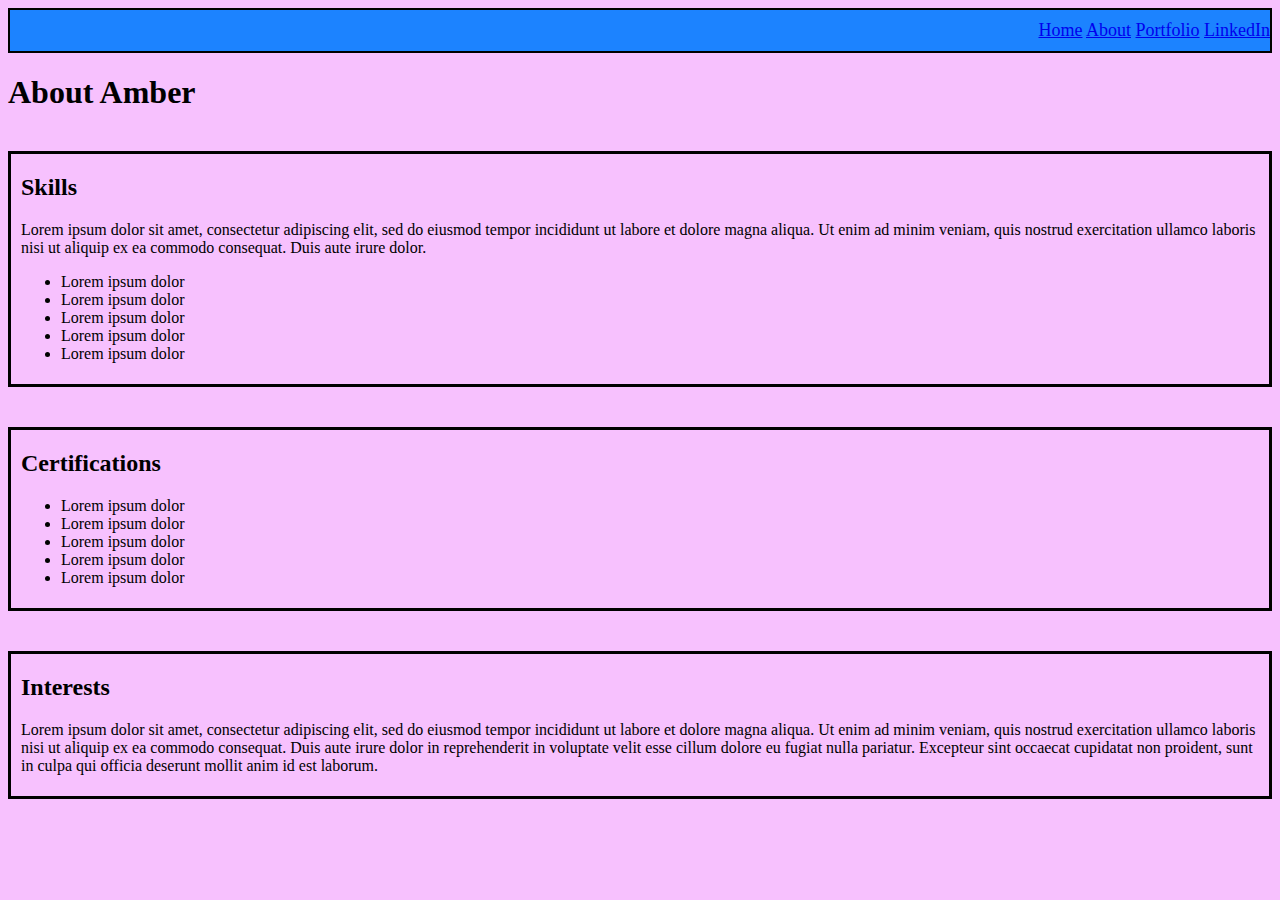
==== about.html @ 0b0a2177 "initial commit" ====
<!DOCTYPE html>
<html lang="en">
<head>
  <meta charset="UTF-8">
  <meta name="viewport" content="width=device-width, initial-scale=1.0">
  <script src="./code.js" src="./code.js" src="scriptfile.js"> alert("Hello World! It's Amber")</script>
  <link rel="stylesheet" href="style.css" />
  <link rel="Index" href="index.html" />
  <link rel="Portfolio" href="portfolio.html" />
  <title>Amber Bijou's Professional Portfolio-About</title>
</head>
<body>
  <nav>
  <a href="./index.html">Home</a>
  <a href="./about.html">About</a>
  <a href="./portfolio.html">Portfolio</a>
  <a href="https://www.linkedin.com/in/amber-r-b2158a89/" target="_blank"> LinkedIn</a>
</nav>

<div>
  
  <h1>About Amber</h1>

</div>

<div class="skills">
      <h2>Skills</h2>

      <p>   Lorem ipsum dolor sit amet, consectetur adipiscing elit, sed do eiusmod tempor incididunt ut labore et dolore magna aliqua. 
            Ut enim ad minim veniam, quis nostrud exercitation ullamco laboris nisi ut aliquip ex ea commodo consequat. Duis aute irure 
            dolor.
            
            <ul>
              <li>Lorem ipsum dolor</li>
              <li>Lorem ipsum dolor</li>
              <li>Lorem ipsum dolor</li>
              <li>Lorem ipsum dolor</li>
              <li>Lorem ipsum dolor</li>
            </ul>

      </p>
  
</div>

<div class="certifications">
  <h2>Certifications</h2>
        
        <ul>
          <li>Lorem ipsum dolor</li>
          <li>Lorem ipsum dolor</li>
          <li>Lorem ipsum dolor</li>
          <li>Lorem ipsum dolor</li>
          <li>Lorem ipsum dolor</li>
        </ul>
</div>
</b>
<div class="interests">
      <h2>Interests</h2>

      <p>Lorem ipsum dolor sit amet, consectetur adipiscing elit, sed do eiusmod tempor incididunt ut labore et dolore magna aliqua. 
       Ut enim ad minim veniam, quis nostrud exercitation ullamco laboris nisi ut aliquip ex ea commodo consequat. Duis aute irure 
      dolor in reprehenderit in voluptate velit esse cillum dolore eu fugiat nulla pariatur. Excepteur sint occaecat cupidatat non 
      proident, sunt in culpa qui officia deserunt mollit anim id est laborum.
    </p>

</div>


</body>
</html>
---- style.css ----
body{
 background-color:  rgb(247, 193, 254);
}

link {
  display: none;
}

.homeHeader{
  background-color: rgb(234, 141, 234);
  width: 4px 100%;
  font-family: fantasy;
  border: 2px solid black;
}
.skills{
  border: 3px black solid;
  margin-bottom: 40px;
  margin-top: 40px;
  padding-bottom: 5px;
  padding-left: 10px;
}
.certifications{
  border: 3px black solid;
  margin-bottom: 40px;
  margin-top: 40px;
  padding-bottom: 5px;
  padding-left: 10px;
}
.interests{
  border: 3px black solid;
  padding-bottom: 5px;
  padding-left: 10px;
}
.mission{border: 3px black solid;
  text-align: center;
  font-size:x-large;
  font-family: fantasy;
  font-weight: bold;
  margin-bottom: 10px;
}

.img-container{

  display: flex;
  /* margin-bottom: 5%; */
  align-items: center;
}
.img{
  margin-right: 30px;
}
.about-me{
  font-size: 23px;
}
nav{
  text-align: right;
  border: 2px solid black;
  background-color: rgba(0, 123, 255, 0.887);
  font-size: large;
  padding-block: 10px;
}
.hover{
  cursor: pointer;
}
img{

  
  width: 400px;
  border: 15px blue solid;
  display: block;
  margin-left: 1rem;
  
}
.text-right{
  float: right;
}
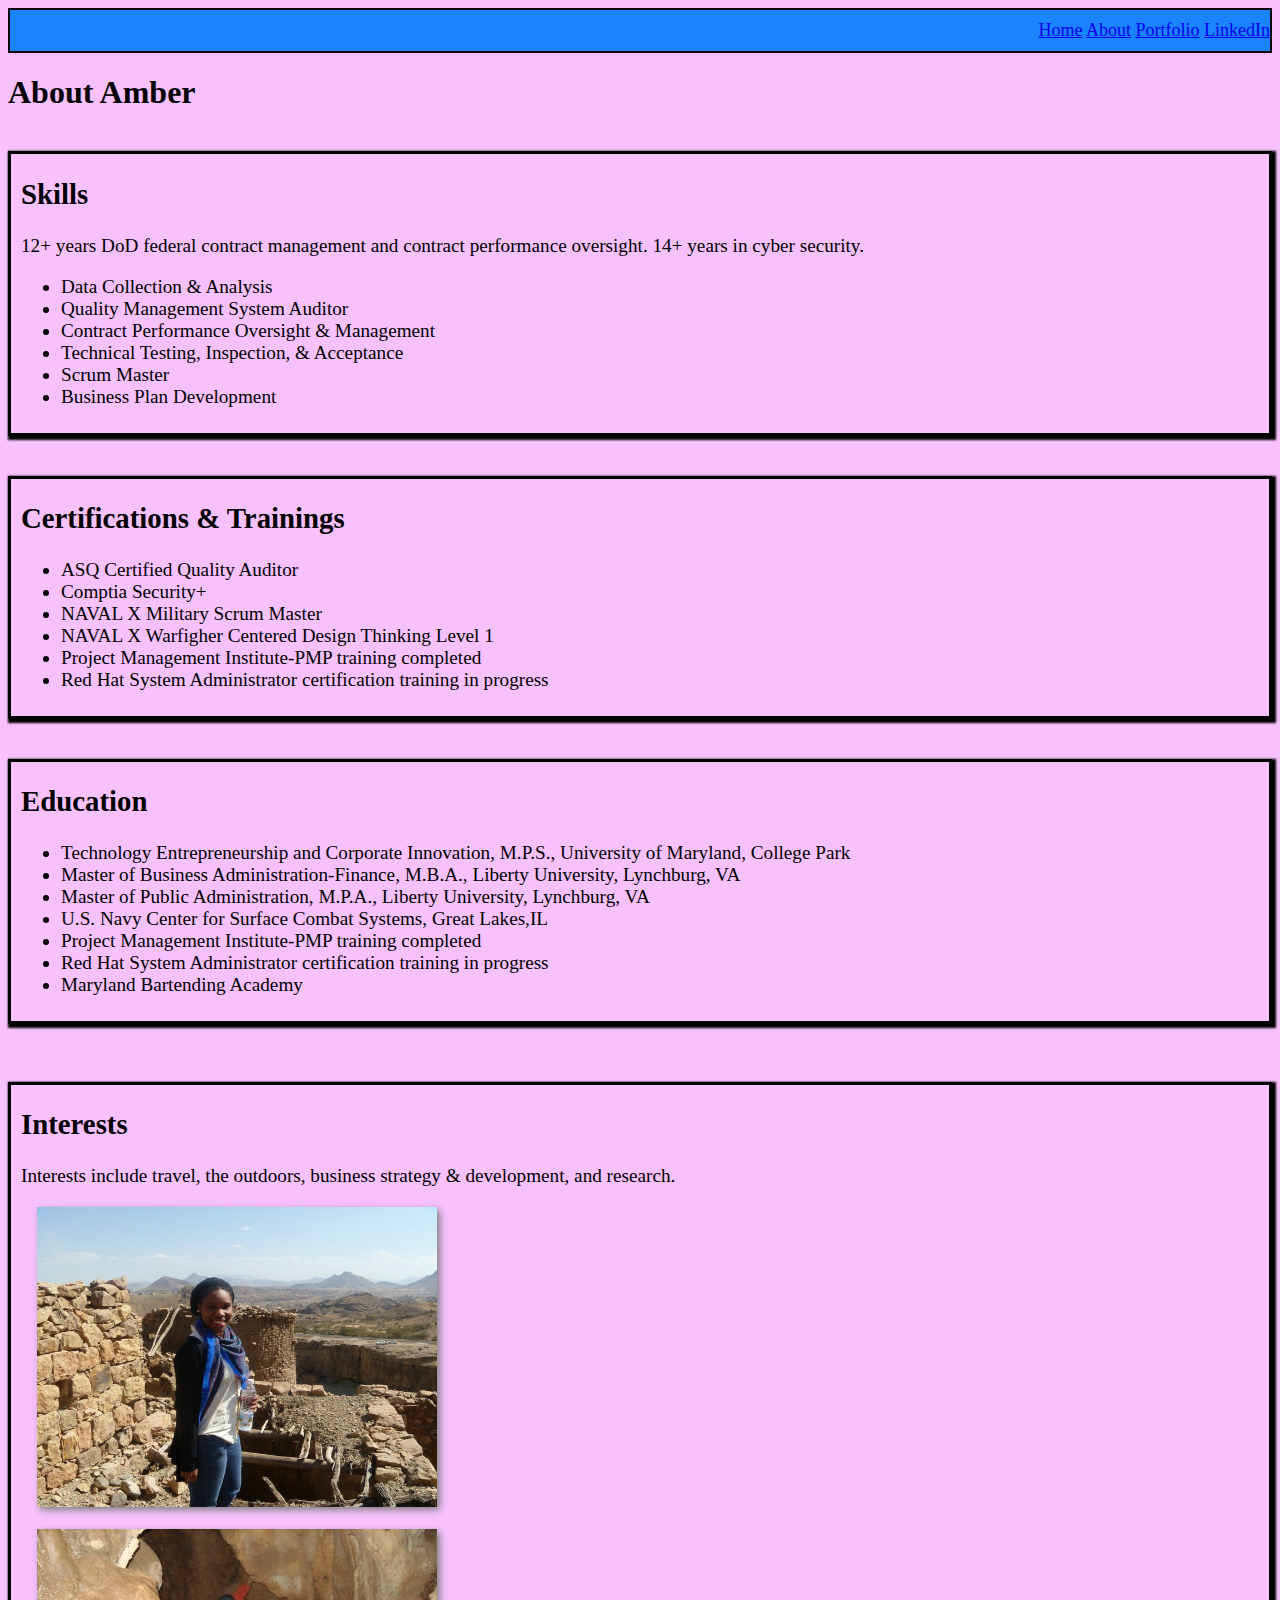
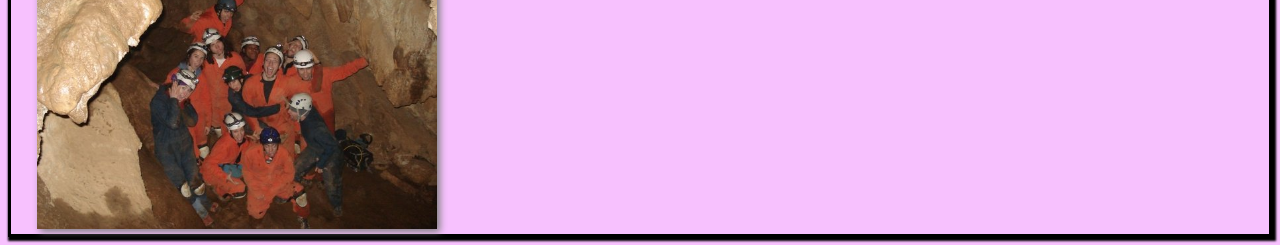
==== commit abeff7e4: "third commit, css and html updates" ====
--- a/about.html
+++ b/about.html
@@ -10,61 +10,78 @@
   <title>Amber Bijou's Professional Portfolio-About</title>
 </head>
 <body>
-  <nav>
+  <nav class="nav" class="hover">
   <a href="./index.html">Home</a>
   <a href="./about.html">About</a>
   <a href="./portfolio.html">Portfolio</a>
   <a href="https://www.linkedin.com/in/amber-r-b2158a89/" target="_blank"> LinkedIn</a>
 </nav>
 
-<div>
+<div class="flexContainer">
+  <div>
   
-  <h1>About Amber</h1>
+    <h1>About Amber</h1>
 
-</div>
+  </div>
 
-<div class="skills">
+  <div class="skills">
       <h2>Skills</h2>
 
-      <p>   Lorem ipsum dolor sit amet, consectetur adipiscing elit, sed do eiusmod tempor incididunt ut labore et dolore magna aliqua. 
-            Ut enim ad minim veniam, quis nostrud exercitation ullamco laboris nisi ut aliquip ex ea commodo consequat. Duis aute irure 
-            dolor.
+      <p>   12+ years DoD federal contract management and contract performance oversight. 14+ years in cyber security.
             
             <ul>
-              <li>Lorem ipsum dolor</li>
-              <li>Lorem ipsum dolor</li>
-              <li>Lorem ipsum dolor</li>
-              <li>Lorem ipsum dolor</li>
-              <li>Lorem ipsum dolor</li>
+              <li>Data Collection & Analysis</li>
+              <li>Quality Management System Auditor</li>
+              <li>Contract Performance Oversight & Management</li>
+              <li>Technical Testing, Inspection, & Acceptance</li>
+              <li>Scrum Master</li>
+              <li>Business Plan Development</li>
             </ul>
 
       </p>
   
-</div>
+  </div>
 
-<div class="certifications">
-  <h2>Certifications</h2>
+  <div class="certifications">
+      <h2>Certifications & Trainings</h2>
         
         <ul>
-          <li>Lorem ipsum dolor</li>
-          <li>Lorem ipsum dolor</li>
-          <li>Lorem ipsum dolor</li>
-          <li>Lorem ipsum dolor</li>
-          <li>Lorem ipsum dolor</li>
+          <li>ASQ Certified Quality Auditor</li>
+          <li>Comptia Security+</li>
+          <li>NAVAL X Military Scrum Master</li>
+          <li>NAVAL X Warfigher Centered Design Thinking Level 1</li>
+          <li>Project Management Institute-PMP training completed </li>
+          <li>Red Hat System Administrator certification training in progress</li>
         </ul>
+  </div>
+  </b>
+  <div class="certifications">
+    <h2>Education</h2>
+      
+      <ul>
+        <li>Technology Entrepreneurship and Corporate Innovation, M.P.S., University of Maryland, College Park </li>
+        <li>Master of Business Administration-Finance, M.B.A., Liberty University, Lynchburg, VA</li>
+        <li>Master of Public Administration, M.P.A., Liberty University, Lynchburg, VA</li>
+        <li>U.S. Navy Center for Surface Combat Systems, Great Lakes,IL</li>
+        <li>Project Management Institute-PMP training completed </li>
+        <li>Red Hat System Administrator certification training in progress</li>
+        <li>Maryland Bartending Academy</li>
+      </ul>
 </div>
-</b>
-<div class="interests">
+    </br>
+  <div class="interests">
       <h2>Interests</h2>
 
-      <p>Lorem ipsum dolor sit amet, consectetur adipiscing elit, sed do eiusmod tempor incididunt ut labore et dolore magna aliqua. 
-       Ut enim ad minim veniam, quis nostrud exercitation ullamco laboris nisi ut aliquip ex ea commodo consequat. Duis aute irure 
-      dolor in reprehenderit in voluptate velit esse cillum dolore eu fugiat nulla pariatur. Excepteur sint occaecat cupidatat non 
-      proident, sunt in culpa qui officia deserunt mollit anim id est laborum.
-    </p>
+      <p>Interests include travel, the outdoors, business strategy & development, and research.</p>
+          <div>
+            <img class="img" width="150" src="travel.jpg" alt="travel" />
+          </div>
+    </br>
+          <div>
+            <img class="img" width="150" src="outdoors.jpg" alt="outdoors" />
+          </div>
+  </div>
 
 </div>
-
-
 </body>
 </html>--- a/style.css
+++ b/style.css
@@ -5,38 +5,53 @@
 link {
   display: none;
 }
+.portfolioText-manipulation{
 
+  font-size: larger;
+}
+.portfolio{
+  text-align: center;
+  font-size:xx-large;
+  font-family:fantasy;
+}
 .homeHeader{
   background-color: rgb(234, 141, 234);
   width: 4px 100%;
   font-family: fantasy;
   border: 2px solid black;
+  margin-bottom: 75px;
 }
 .skills{
   border: 3px black solid;
+  box-shadow: 2px 2px 2px 2px;
   margin-bottom: 40px;
   margin-top: 40px;
   padding-bottom: 5px;
   padding-left: 10px;
+  font-size: larger;
 }
 .certifications{
   border: 3px black solid;
+  box-shadow: 2px 2px 2px 2px;
   margin-bottom: 40px;
   margin-top: 40px;
   padding-bottom: 5px;
   padding-left: 10px;
+  font-size: larger;
 }
 .interests{
   border: 3px black solid;
   padding-bottom: 5px;
   padding-left: 10px;
+  box-shadow: 2px 2px 2px 2px;
+  font-size: larger;
 }
 .mission{border: 3px black solid;
   text-align: center;
   font-size:x-large;
   font-family: fantasy;
   font-weight: bold;
-  margin-bottom: 10px;
+  margin-top: 10px;
 }
 
 .img-container{
@@ -45,31 +60,91 @@
   /* margin-bottom: 5%; */
   align-items: center;
 }
-.img{
-  margin-right: 30px;
+
+.about-me{
+  font-size: 25px;
+  margin-top: 275px;
 }
-.about-me{
-  font-size: 23px;
-}
+
 nav{
   text-align: right;
   border: 2px solid black;
   background-color: rgba(0, 123, 255, 0.887);
   font-size: large;
   padding-block: 10px;
-}
+  text-decoration:none;
+} 
+/* how does the class nav function without the period? 
+If I add the period to activate the class, the class stops
+working */
+
 .hover{
   cursor: pointer;
+  text-decoration:none; /* notsure why the line will not remove itself, if I change the feature (ex. line-through) it works*/
 }
-img{
-
-  
+.img{
   width: 400px;
-  border: 15px blue solid;
+  /*border: 15px blue solid;*/
   display: block;
   margin-left: 1rem;
-  
+  box-shadow: 3px 3px 7px grey;
+  margin-right: 30px; 
 }
+.margin-top{
+  margin-top: 20px;
+}
+
 .text-right{
   float: right;
-}+
+}
+.flexContainer2{
+  display: flex;
+}
+
+.row{
+  display: flex;
+  margin-right: 200px;
+}
+.column{
+  flex: 6.33%;
+  padding: 10px;
+}
+
+
+@media (max-width:1050px) and (max-height:1680px){
+  .flexContainer{
+    display: flex;
+    flex-direction: column;
+  }
+  body{
+    background-color: blanchedalmond;
+  }
+  }
+  
+  @media (max-width:768px) and (max-height:1024px){
+    .flexContainer{
+      display: flex;
+      flex-direction: column;
+    }
+
+    .flexContainer2{
+      display: flex;
+      flex-direction: column;
+    }
+
+    body{
+      background-color: rgb(187, 72, 207);
+    }
+    }
+  
+    @media (max-width:320px) and (max-height:480px){
+      .flexContainer{
+        display: flex;
+        flex-direction:column;
+      }
+      body{
+        background-color: rgb(142, 218, 241);
+      }  
+    }
+  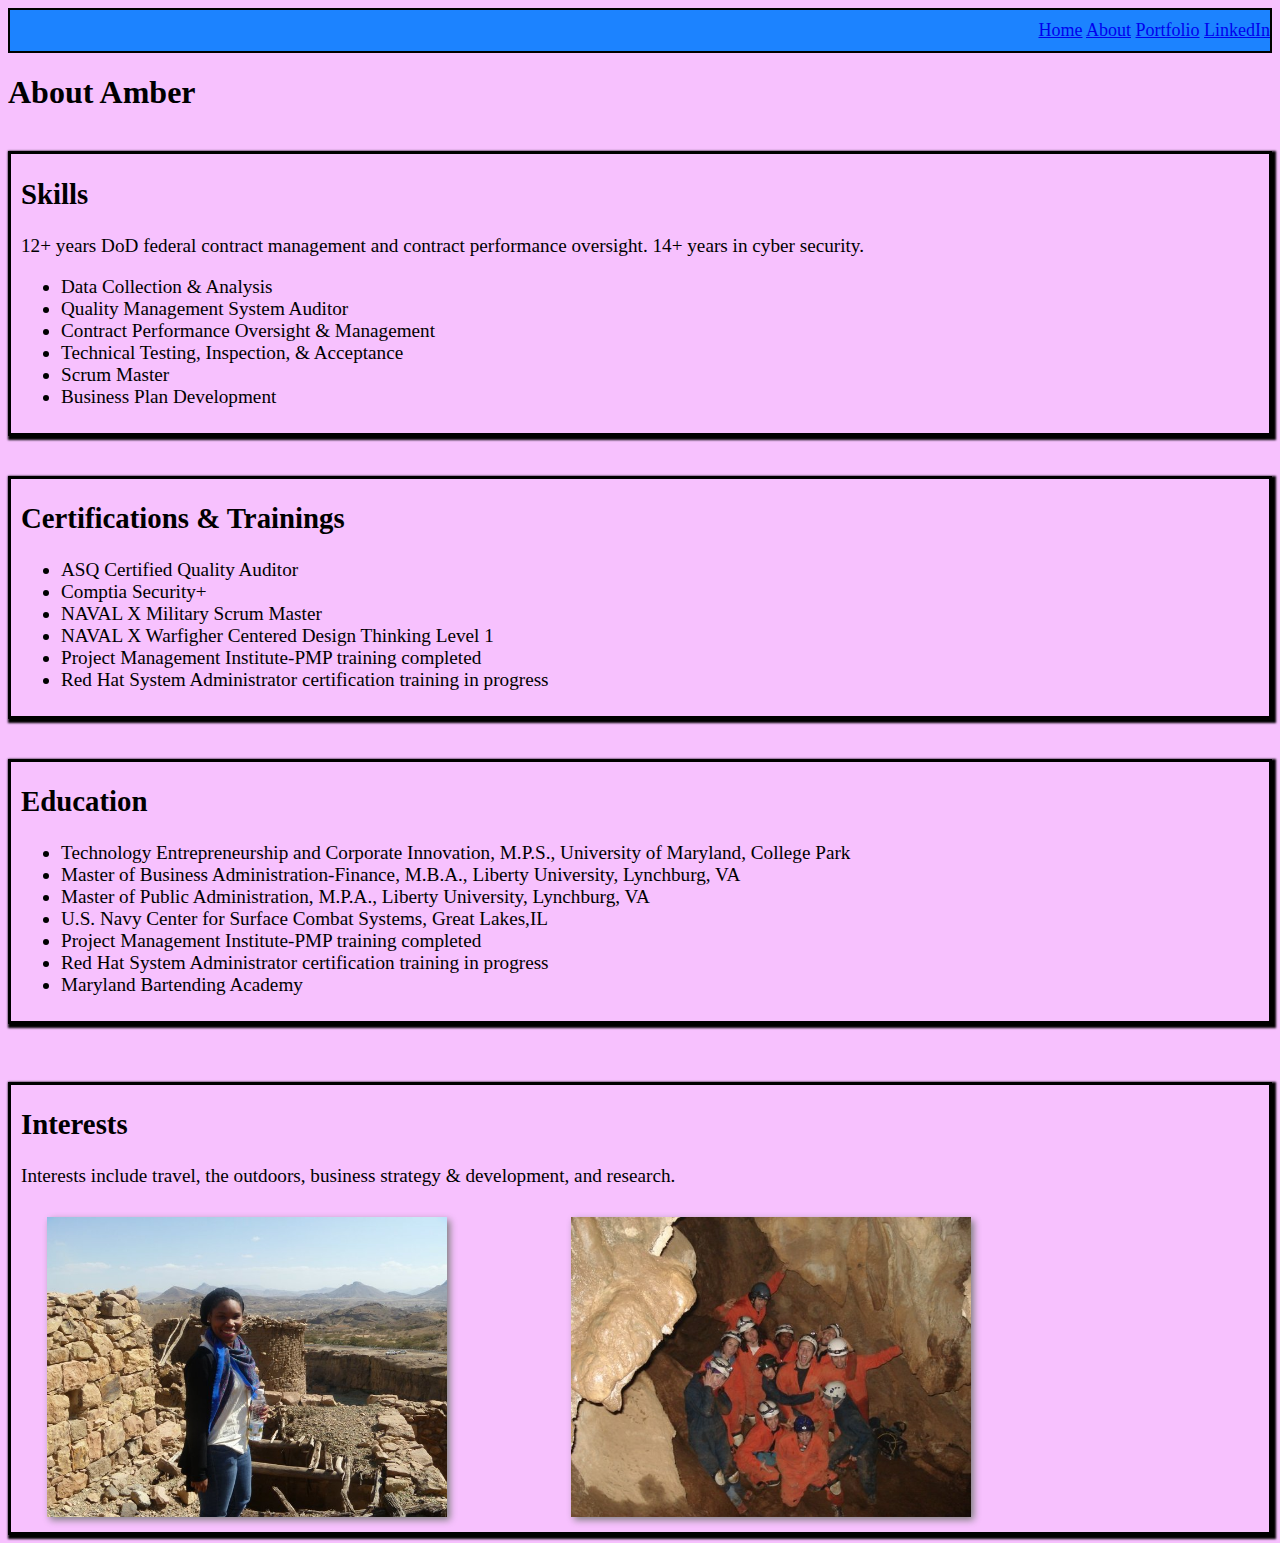
==== commit a7354cba: "css styling update" ====
--- a/about.html
+++ b/about.html
@@ -73,13 +73,16 @@
       <h2>Interests</h2>
 
       <p>Interests include travel, the outdoors, business strategy & development, and research.</p>
-          <div>
+        
+      <div class="row">
+          <div class="column">
             <img class="img" width="150" src="travel.jpg" alt="travel" />
           </div>
-    </br>
-          <div>
+   
+          <div class="column">
             <img class="img" width="150" src="outdoors.jpg" alt="outdoors" />
           </div>
+        </div>
   </div>
 
 </div>
